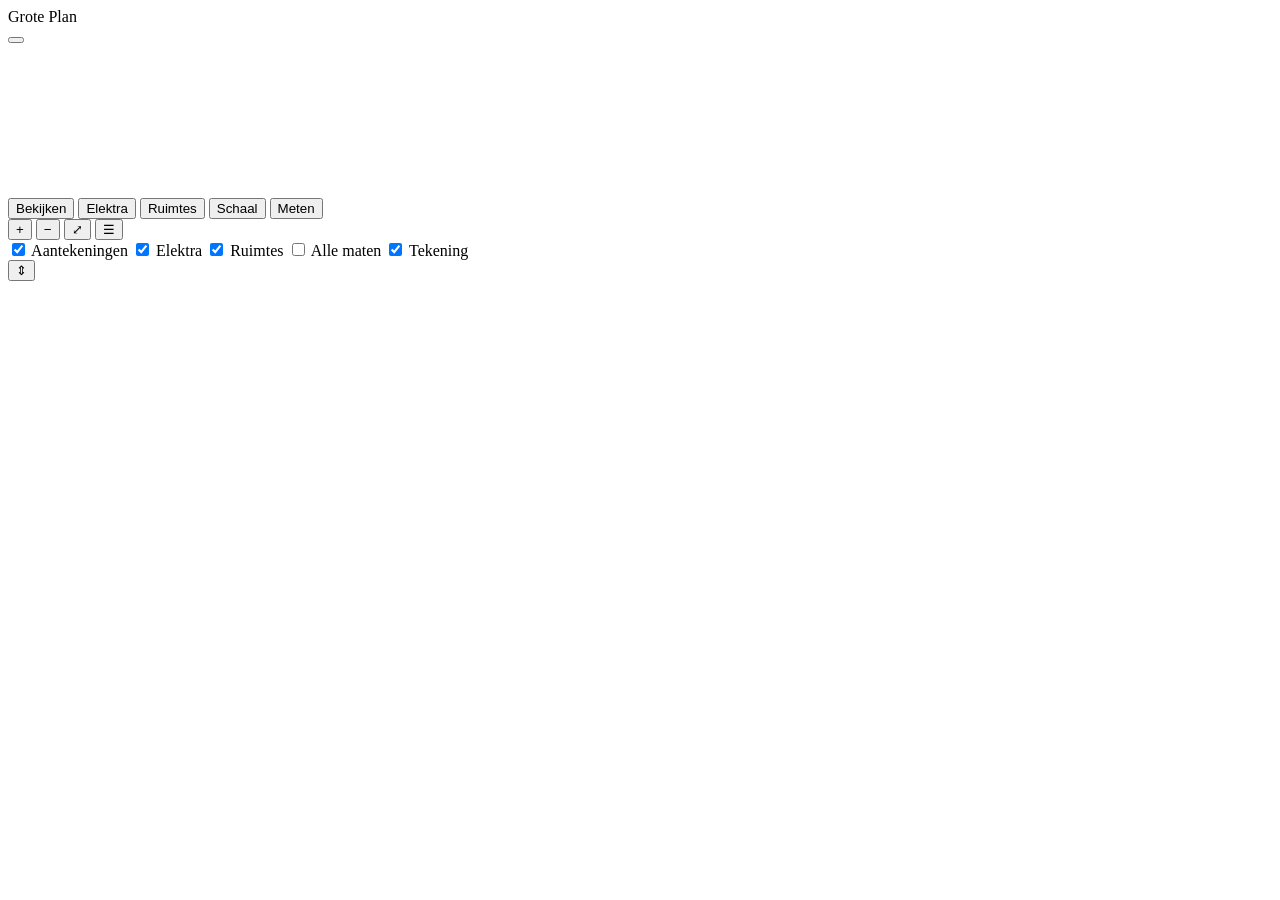
==== static/index.html @ cc3b01db "Grote Plan: gedeelde renovatieplattegrond Rust (axum + SQLite) met een frontend zonder build-stap: p" ====
<!doctype html>
<html lang="nl">
<head>
<meta charset="utf-8">
<meta name="viewport" content="width=device-width, initial-scale=1, viewport-fit=cover">
<meta name="theme-color" content="#23211d">
<title>Grote Plan</title>
<link rel="icon" href="/icon.svg">
<link rel="manifest" href="/manifest.webmanifest">
<link rel="stylesheet" href="/app.css">
</head>
<body>
<header id="top">
  <div class="brand">Grote <span>Plan</span></div>
  <nav id="floors" class="floors"></nav>
  <div class="top-right">
    <span id="live" class="live" title="Live verbonden"></span>
    <form method="post" action="/logout"><button class="ghost small" id="me" title="Uitloggen"></button></form>
  </div>
</header>

<main id="app">
  <section id="mapwrap">
    <svg id="map" xmlns="http://www.w3.org/2000/svg">
      <g id="world">
        <image id="plan" preserveAspectRatio="none"/>
        <g id="g-rooms"></g>
        <g id="g-dims"></g>
        <g id="g-links"></g>
        <g id="g-markers"></g>
        <g id="g-draft"></g>
      </g>
    </svg>
    <div id="empty" class="empty hidden"></div>
    <div id="hint" class="hint hidden"></div>

    <div class="maptools tl">
      <div class="seg" id="modes">
        <button data-mode="view" title="Bekijken">Bekijken</button>
        <button data-mode="install" title="Elektra plaatsen">Elektra</button>
        <button data-mode="rooms" title="Ruimtes tekenen en bewerken">Ruimtes</button>
        <button data-mode="scale" title="Schaal instellen">Schaal</button>
        <button data-mode="measure" title="Afstanden meten (wordt niet bewaard)">Meten</button>
      </div>
    </div>
    <div class="maptools tr">
      <button class="icon" id="zoom-in" title="Inzoomen">+</button>
      <button class="icon" id="zoom-out" title="Uitzoomen">−</button>
      <button class="icon" id="zoom-fit" title="Passend maken">⤢</button>
      <button class="icon" id="layers-btn" title="Lagen">☰</button>
      <div id="layers" class="layers hidden">
        <label><input type="checkbox" data-layer="notes" checked> Aantekeningen</label>
        <label><input type="checkbox" data-layer="elec" checked> Elektra</label>
        <label><input type="checkbox" data-layer="rooms" checked> Ruimtes</label>
        <label><input type="checkbox" data-layer="dims"> Alle maten</label>
        <label><input type="checkbox" data-layer="plan" checked> Tekening</label>
      </div>
    </div>
    <div id="palette" class="palette hidden"></div>
    <div id="roombar" class="roombar hidden"></div>
    <div id="popover" class="popover hidden"></div>
    <button id="split" class="split" title="Kaart groter/kleiner">⇕</button>
  </section>

  <section id="panel"></section>
</main>

<div id="ghost" class="ghost hidden"></div>
<dialog id="modal" class="modal" closedby="any" aria-labelledby="modal-title"></dialog>
<dialog id="lightbox" class="lightbox" closedby="any" aria-label="Foto"></dialog>
<div id="toast" class="toast hidden"></div>
<input type="file" id="file-plan" accept="application/pdf,image/*" hidden>
<input type="file" id="file-img" accept="image/*" multiple hidden>
<script src="/app.js"></script>
</body>
</html>
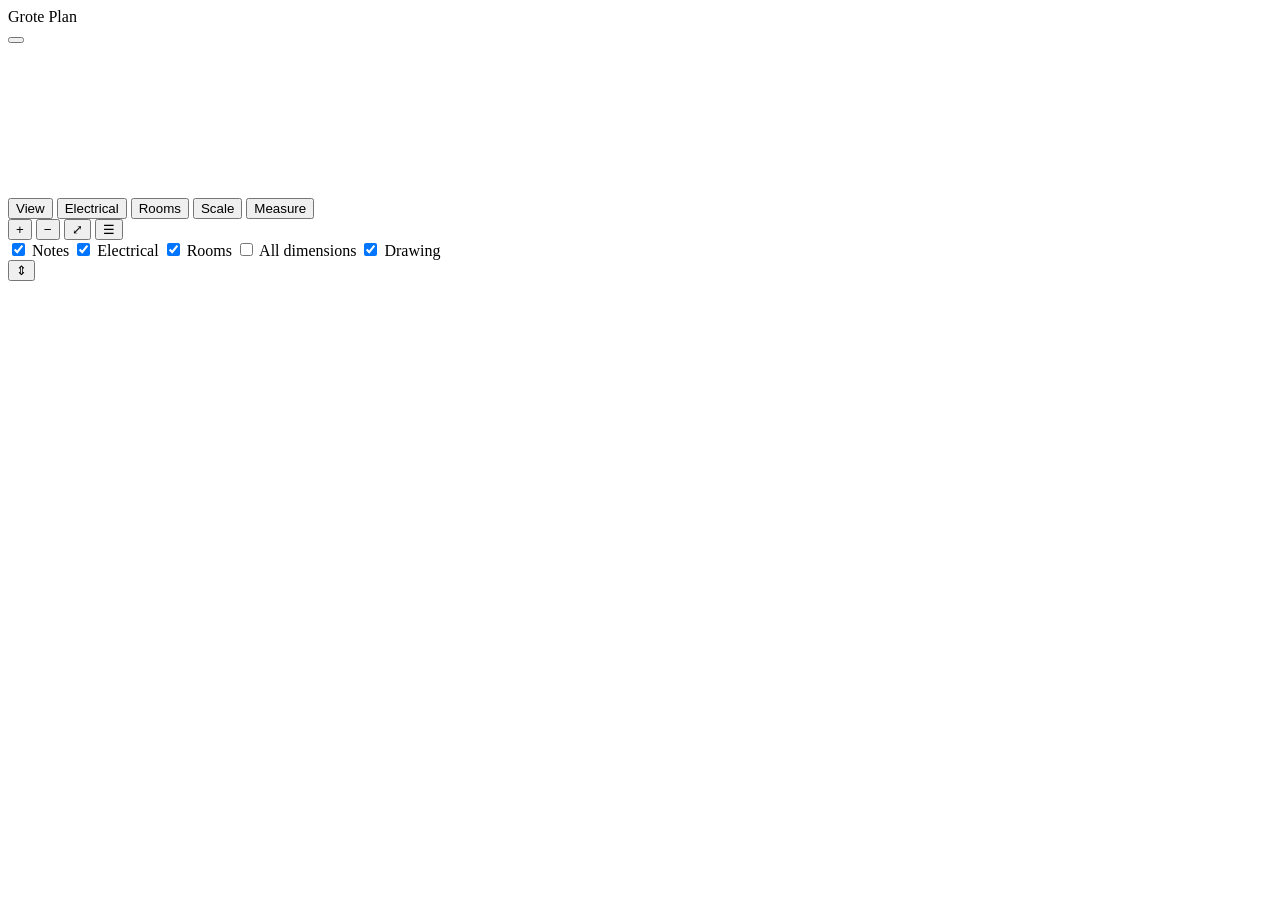
==== commit a622ff0c: "Translate the entire project to English UI text, server messages, the login page, code comments, tes" ====
--- a/static/index.html
+++ b/static/index.html
@@ -1,5 +1,5 @@
 <!doctype html>
-<html lang="nl">
+<html lang="en">
 <head>
 <meta charset="utf-8">
 <meta name="viewport" content="width=device-width, initial-scale=1, viewport-fit=cover">
@@ -14,8 +14,8 @@
   <div class="brand">Grote <span>Plan</span></div>
   <nav id="floors" class="floors"></nav>
   <div class="top-right">
-    <span id="live" class="live" title="Live verbonden"></span>
-    <form method="post" action="/logout"><button class="ghost small" id="me" title="Uitloggen"></button></form>
+    <span id="live" class="live" title="Live connected"></span>
+    <form method="post" action="/logout"><button class="ghost small" id="me" title="Sign out"></button></form>
   </div>
 </header>
 
@@ -36,30 +36,30 @@
 
     <div class="maptools tl">
       <div class="seg" id="modes">
-        <button data-mode="view" title="Bekijken">Bekijken</button>
-        <button data-mode="install" title="Elektra plaatsen">Elektra</button>
-        <button data-mode="rooms" title="Ruimtes tekenen en bewerken">Ruimtes</button>
-        <button data-mode="scale" title="Schaal instellen">Schaal</button>
-        <button data-mode="measure" title="Afstanden meten (wordt niet bewaard)">Meten</button>
+        <button data-mode="view" title="View">View</button>
+        <button data-mode="install" title="Place electrical fixtures">Electrical</button>
+        <button data-mode="rooms" title="Draw and edit rooms">Rooms</button>
+        <button data-mode="scale" title="Set the scale">Scale</button>
+        <button data-mode="measure" title="Measure distances (not saved)">Measure</button>
       </div>
     </div>
     <div class="maptools tr">
-      <button class="icon" id="zoom-in" title="Inzoomen">+</button>
-      <button class="icon" id="zoom-out" title="Uitzoomen">−</button>
-      <button class="icon" id="zoom-fit" title="Passend maken">⤢</button>
-      <button class="icon" id="layers-btn" title="Lagen">☰</button>
+      <button class="icon" id="zoom-in" title="Zoom in">+</button>
+      <button class="icon" id="zoom-out" title="Zoom out">−</button>
+      <button class="icon" id="zoom-fit" title="Fit to screen">⤢</button>
+      <button class="icon" id="layers-btn" title="Layers">☰</button>
       <div id="layers" class="layers hidden">
-        <label><input type="checkbox" data-layer="notes" checked> Aantekeningen</label>
-        <label><input type="checkbox" data-layer="elec" checked> Elektra</label>
-        <label><input type="checkbox" data-layer="rooms" checked> Ruimtes</label>
-        <label><input type="checkbox" data-layer="dims"> Alle maten</label>
-        <label><input type="checkbox" data-layer="plan" checked> Tekening</label>
+        <label><input type="checkbox" data-layer="notes" checked> Notes</label>
+        <label><input type="checkbox" data-layer="elec" checked> Electrical</label>
+        <label><input type="checkbox" data-layer="rooms" checked> Rooms</label>
+        <label><input type="checkbox" data-layer="dims"> All dimensions</label>
+        <label><input type="checkbox" data-layer="plan" checked> Drawing</label>
       </div>
     </div>
     <div id="palette" class="palette hidden"></div>
     <div id="roombar" class="roombar hidden"></div>
     <div id="popover" class="popover hidden"></div>
-    <button id="split" class="split" title="Kaart groter/kleiner">⇕</button>
+    <button id="split" class="split" title="Map larger/smaller">⇕</button>
   </section>
 
   <section id="panel"></section>
@@ -67,7 +67,7 @@
 
 <div id="ghost" class="ghost hidden"></div>
 <dialog id="modal" class="modal" closedby="any" aria-labelledby="modal-title"></dialog>
-<dialog id="lightbox" class="lightbox" closedby="any" aria-label="Foto"></dialog>
+<dialog id="lightbox" class="lightbox" closedby="any" aria-label="Photo"></dialog>
 <div id="toast" class="toast hidden"></div>
 <input type="file" id="file-plan" accept="application/pdf,image/*" hidden>
 <input type="file" id="file-img" accept="image/*" multiple hidden>
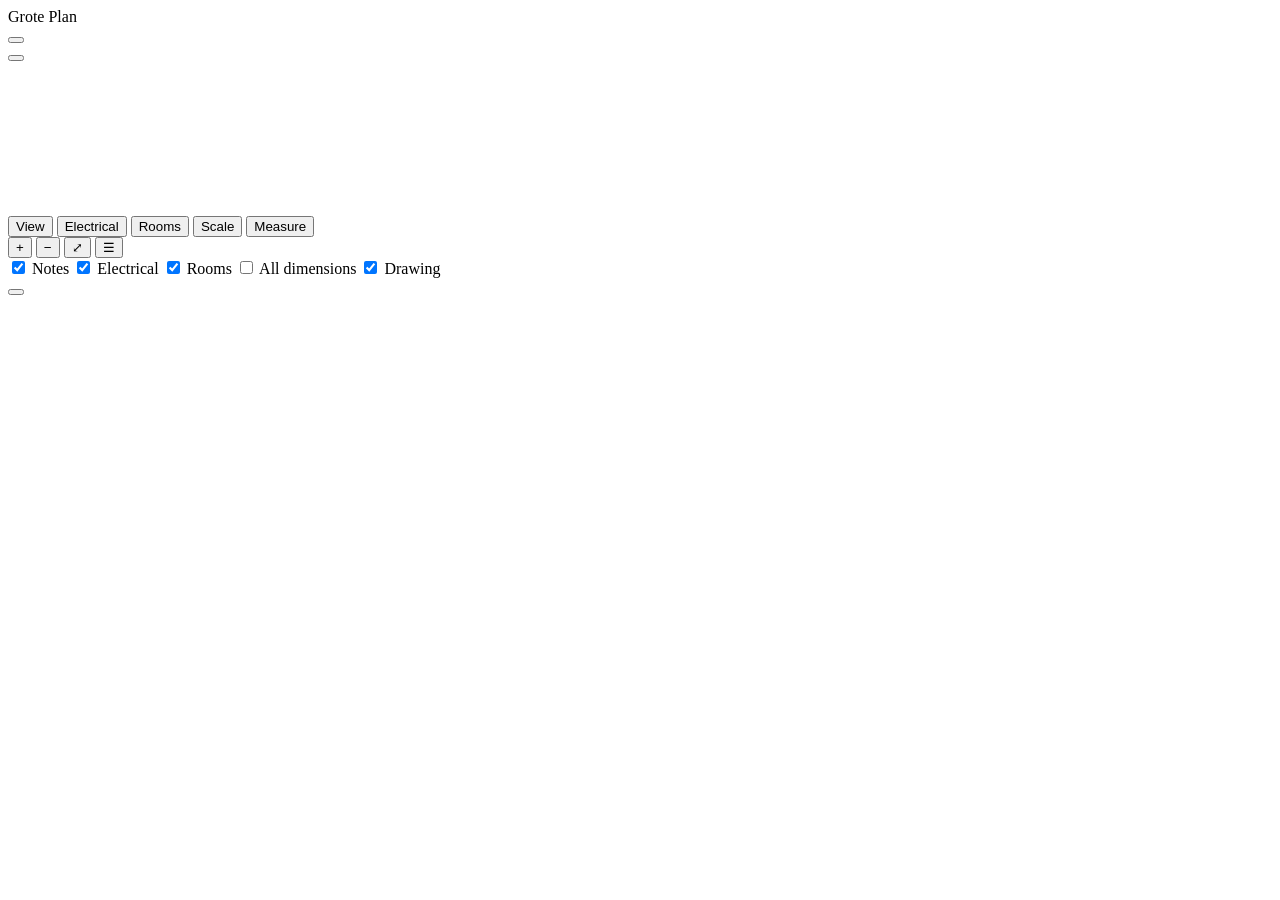
==== commit 5d1fbbba: "Add Dutch translation, drag-to-resize on phones - static/i18n.js: English/Dutch dictionary with tr()" ====
--- a/static/index.html
+++ b/static/index.html
@@ -15,7 +15,8 @@
   <nav id="floors" class="floors"></nav>
   <div class="top-right">
     <span id="live" class="live" title="Live connected"></span>
-    <form method="post" action="/logout"><button class="ghost small" id="me" title="Sign out"></button></form>
+    <button class="langbtn" id="lang"></button>
+    <form method="post" action="/logout"><button class="small" id="me" title="Sign out"></button></form>
   </div>
 </header>
 
@@ -36,11 +37,11 @@
 
     <div class="maptools tl">
       <div class="seg" id="modes">
-        <button data-mode="view" title="View">View</button>
-        <button data-mode="install" title="Place electrical fixtures">Electrical</button>
-        <button data-mode="rooms" title="Draw and edit rooms">Rooms</button>
-        <button data-mode="scale" title="Set the scale">Scale</button>
-        <button data-mode="measure" title="Measure distances (not saved)">Measure</button>
+        <button data-mode="view" title="View" data-t>View</button>
+        <button data-mode="install" title="Place electrical fixtures" data-t>Electrical</button>
+        <button data-mode="rooms" title="Draw and edit rooms" data-t>Rooms</button>
+        <button data-mode="scale" title="Set the scale" data-t>Scale</button>
+        <button data-mode="measure" title="Measure distances (not saved)" data-t>Measure</button>
       </div>
     </div>
     <div class="maptools tr">
@@ -49,17 +50,17 @@
       <button class="icon" id="zoom-fit" title="Fit to screen">⤢</button>
       <button class="icon" id="layers-btn" title="Layers">☰</button>
       <div id="layers" class="layers hidden">
-        <label><input type="checkbox" data-layer="notes" checked> Notes</label>
-        <label><input type="checkbox" data-layer="elec" checked> Electrical</label>
-        <label><input type="checkbox" data-layer="rooms" checked> Rooms</label>
-        <label><input type="checkbox" data-layer="dims"> All dimensions</label>
-        <label><input type="checkbox" data-layer="plan" checked> Drawing</label>
+        <label><input type="checkbox" data-layer="notes" checked> <span data-t>Notes</span></label>
+        <label><input type="checkbox" data-layer="elec" checked> <span data-t>Electrical</span></label>
+        <label><input type="checkbox" data-layer="rooms" checked> <span data-t>Rooms</span></label>
+        <label><input type="checkbox" data-layer="dims"> <span data-t>All dimensions</span></label>
+        <label><input type="checkbox" data-layer="plan" checked> <span data-t>Drawing</span></label>
       </div>
     </div>
     <div id="palette" class="palette hidden"></div>
     <div id="roombar" class="roombar hidden"></div>
     <div id="popover" class="popover hidden"></div>
-    <button id="split" class="split" title="Map larger/smaller">⇕</button>
+    <button id="split" class="split" title="Drag to resize the map" aria-label="Drag to resize the map"></button>
   </section>
 
   <section id="panel"></section>
@@ -71,6 +72,7 @@
 <div id="toast" class="toast hidden"></div>
 <input type="file" id="file-plan" accept="application/pdf,image/*" hidden>
 <input type="file" id="file-img" accept="image/*" multiple hidden>
+<script src="/i18n.js"></script>
 <script src="/app.js"></script>
 </body>
 </html>
